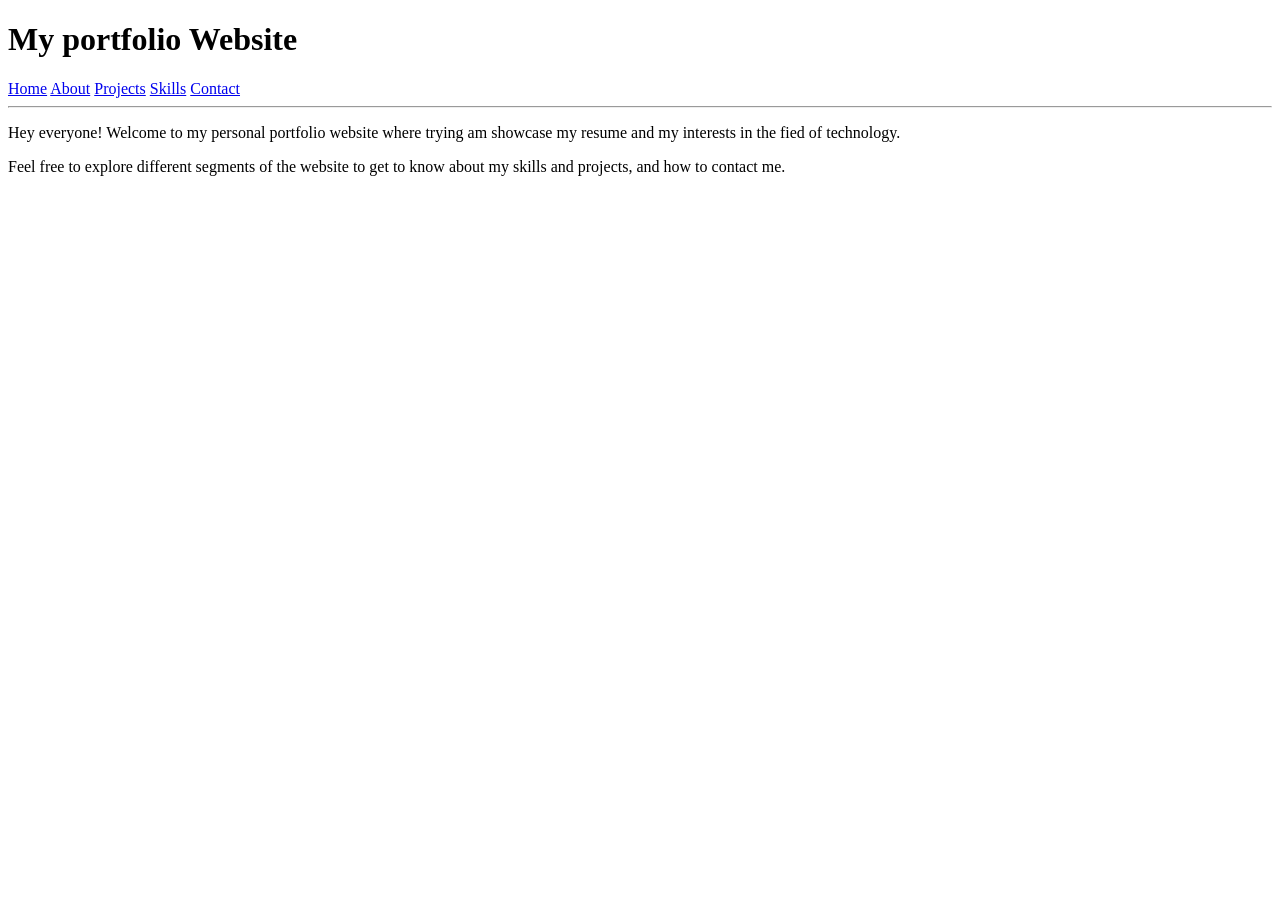
==== index.html @ b52b53b6 "Module 1" ====
<!DOCTYPE html>
<html lang="en">
<head>
    <meta charset="UTF-8">
    <meta name="viewport" content="width=device-width, initial-scale=1.0">
    <title>Portfoli Website</title>
</head>
<body>
    <h1>My portfolio Website</h1>
    <nav>
        <a href="index.html">Home</a>
        <a href="about.html">About</a>
        <a href="projects.html">Projects</a>
        <a href="skills.html">Skills</a>
        <a href="contact.html">Contact</a>

    </nav>
    <hr>
    <p>Hey everyone! Welcome to my personal portfolio website where trying am showcase my resume and my interests in the fied of technology.</p>
    <p>Feel free to explore different segments of the website to get to know about my skills and projects, and how to contact me.</p>
</body>
</html>
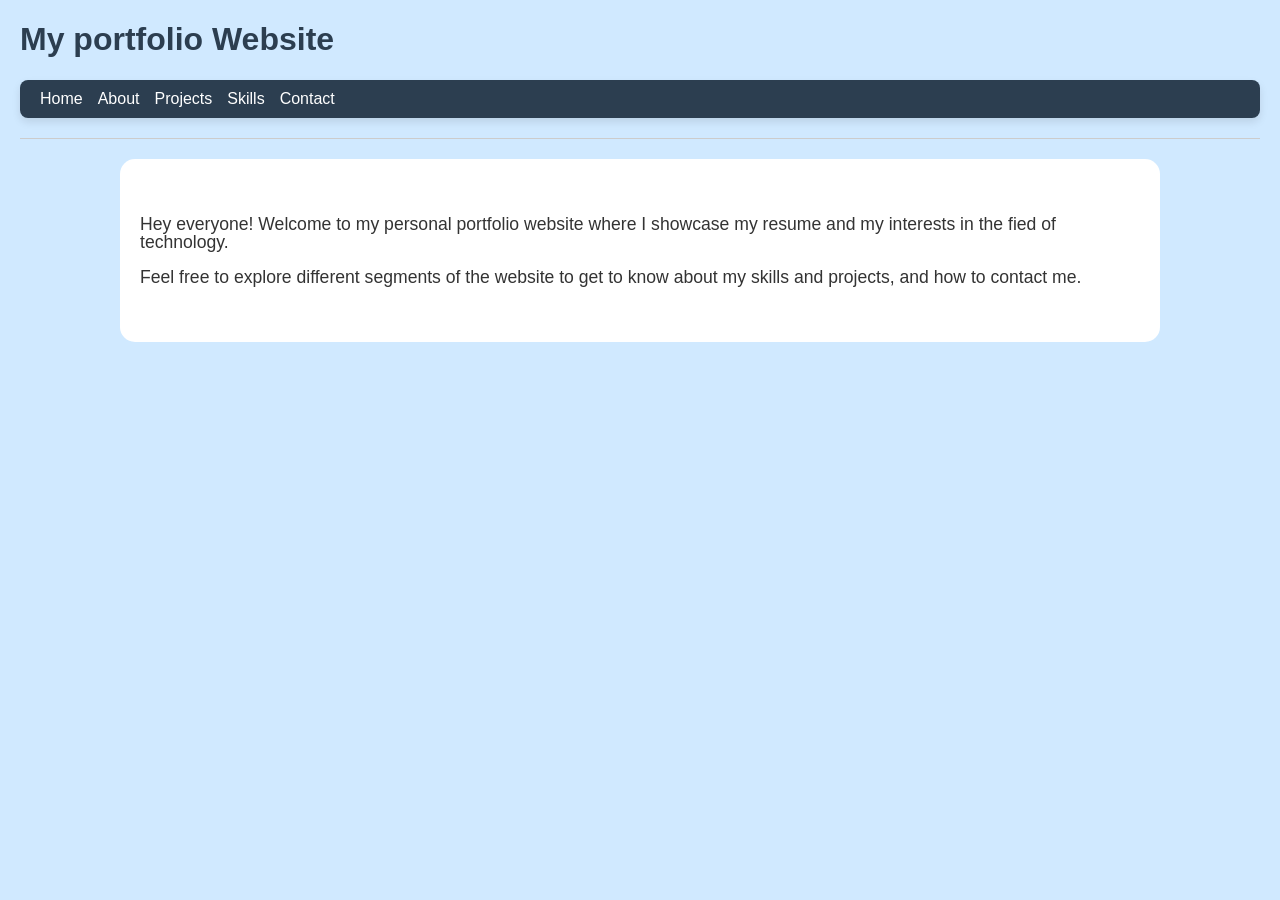
==== commit e24556d3: "Module 2" ====
--- a/index.html
+++ b/index.html
@@ -4,6 +4,7 @@
     <meta charset="UTF-8">
     <meta name="viewport" content="width=device-width, initial-scale=1.0">
     <title>Portfoli Website</title>
+    <link rel="stylesheet" href="style.css">
 </head>
 <body>
     <h1>My portfolio Website</h1>
@@ -16,7 +17,9 @@
 
     </nav>
     <hr>
-    <p>Hey everyone! Welcome to my personal portfolio website where trying am showcase my resume and my interests in the fied of technology.</p>
+    <div class="container">
+    <p>Hey everyone! Welcome to my personal portfolio website where I showcase my resume and my interests in the fied of technology.</p>
     <p>Feel free to explore different segments of the website to get to know about my skills and projects, and how to contact me.</p>
+    </div>
 </body>
 </html>
--- a/style.css
+++ b/style.css
@@ -0,0 +1,89 @@
+body{
+    font-family: sans-serif, 'Segoe UI', Tahoma, Geneva, Verdana, sans-serif;
+    margin: 20px;
+    background-color: #d0e9ff;
+    color: #333;
+}
+
+h1, h2{
+    color: #2c3e50;
+    transition: color 0.3s ease;
+
+}
+h1:hover{
+    color: rgb(209, 203, 40);
+}
+.container{
+    max-width: 1000px;
+    margin:auto;
+    background-color: white;
+    padding: 40px 20px;
+    border-radius: 15px;
+    transition: transform 1s ease, box-shadow 1s ease;
+}
+.container:hover{
+    transform: scale(1.03);
+    box-shadow: 0 4px 15px rgba(0,0,0,0.1);
+
+}
+nav{
+    background-color: #2c3e50;
+    padding: 10px 20px;
+    margin-bottom: 20px;
+    border-radius: 8px;
+    box-shadow: 0 4px 8px rgba(0,0,0,0.1);
+    display: flex;
+    flex-wrap: wrap;
+}
+nav a{
+    color: white;
+    margin-right: 15px;
+    text-decoration: none;
+    transition: color 0.3s ease, transform 0.3s ease;
+}
+
+nav a:hover {
+    text-decoration: underline;
+    color: #f9e367;
+    transform: scale(1.05);
+}
+p, li {
+  font-size: 1.1em;
+  line-height: 1.0;
+  margin-bottom: 15px;
+}
+
+hr{
+    border: 0;
+    height: 1px;
+    background-color: #ccc;
+    margin: 20px 0;
+}
+
+img{
+    border: 1px solid #ccc;
+    border-radius: 10px;
+    margin-right: 30px;
+    max-width: 100%;
+    height: auto;
+    transition: transform 1s ease, box-shadow 1s ease;
+}
+
+img:hover{
+    transform: scale(1.03);
+    box-shadow: 0 8px 20px rgba(0, 0, 0, 0.2);
+}
+
+.card-grid{
+    display:grid;
+    gap:20px;
+    margin-top:30px;
+}
+
+.card {
+  background-color: white;
+  padding: 20px;
+  border-radius: 12px;
+  box-shadow: 0 4px 12px rgba(0, 0, 0, 0.1);
+  transition: transform 0.3s ease, box-shadow 0.3s ease;
+}
